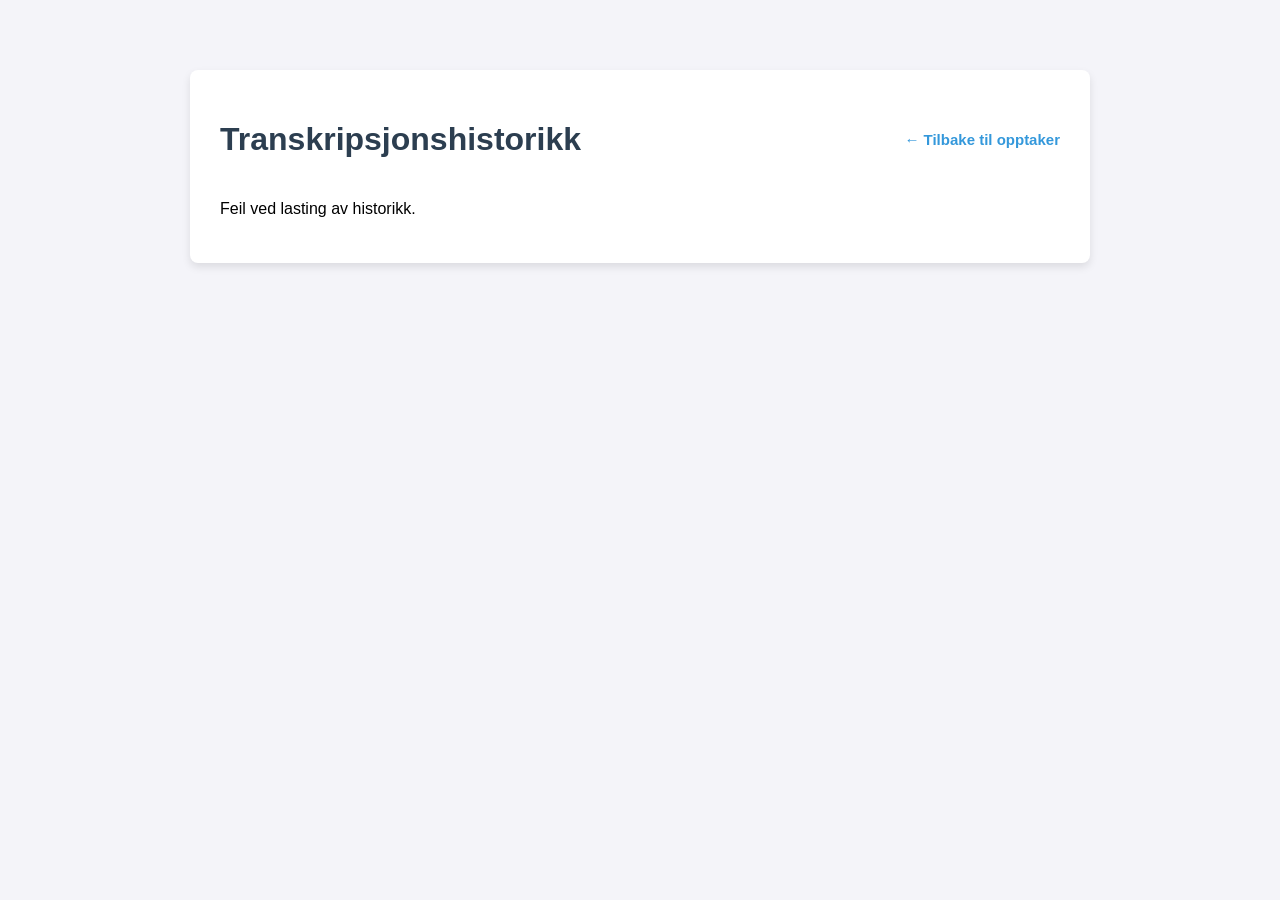
==== templates/historikk.html @ 3d4c1fb0 "tryggere batteribruk på whisper server. ny historikk side." ====
<!DOCTYPE html>
<html lang="no">
<head>
    <meta charset="UTF-8">
    <meta name="viewport" content="width=device-width, initial-scale=1.0">
    <title>Transkripsjonshistorikk</title>
    <link rel="stylesheet" href="/static/style.css?v=2">
</head>
<body>
    <div class="container" style="max-width: 1100px;">
        <div style="display: flex; justify-content: space-between; align-items: center; margin-bottom: 20px;">
            <h1>Transkripsjonshistorikk</h1>
            <a href="/" class="nav-lenke">← Tilbake til opptaker</a>
        </div>

        <div id="laster-status">Laster inn historikk...</div>

        <div class="tabell-wrapper">
            <table id="historikkTabell" style="display: none;">
                <thead>
                    <tr>
                        <th>Tidspunkt</th>
                        <th>Filnavn</th>
                        <th>Modell / Kjerner</th>
                        <th>Lydlengde</th>
                        <th>Filstørrelse</th>
                        <th>Tid brukt</th>
                        <th>Tekst</th>
                    </tr>
                </thead>
                <tbody id="tabellKropp"></tbody>
            </table>
        </div>
    </div>

    <script src="/static/historikk.js"></script>
</body>
</html>
---- static/style.css ----
body {
    font-family: Arial, sans-serif;
    background-color: #f4f4f9;
    max-width: 900px;
    margin: 50px auto;
    padding: 20px;
}
.container {
    background-color: white;
    padding: 30px;
    border-radius: 8px;
    box-shadow: 0 4px 8px rgba(0,0,0,0.1);
}

#tidsbruk {
    font-size: 18px;
    font-weight: bold;
    color: #e67e22;
    margin-top: 15px;
    display: none;
}
#tidsbruk.ferdig {
    color: #27ae60;
}

h1 { color: #2c3e50; }
.section { margin-bottom: 20px; }
button {
    background-color: #3498db;
    color: white;
    border: none;
    padding: 12px 20px;
    font-size: 16px;
    border-radius: 4px;
    cursor: pointer;
    margin-right: 10px;
    margin-bottom: 10px;
}
button:hover { background-color: #2980b9; }
button:disabled { background-color: #bdc3c7; cursor: not-allowed; }
button.stop { background-color: #e74c3c; }
button.stop:hover { background-color: #c0392b; }
input[type="file"] {
    display: block;
    margin-bottom: 15px;
    padding: 10px;
    border: 1px solid #ccc;
    border-radius: 4px;
    width: 100%;
    box-sizing: border-box;
}
#status { margin-top: 15px; font-weight: bold; color: #2980b9; }
#resultat {
    margin-top: 20px;
    padding: 15px;
    background-color: #ecf0f1;
    border-radius: 4px;
    min-height: 50px;
    white-space: pre-wrap;
    color: #333;
}
hr { border: 0; border-top: 1px solid #eee; margin: 25px 0; }

.server-status {
    display: flex;
    align-items: center;
    font-family: sans-serif;
    font-size: 14px;
    margin-bottom: 20px;
}

#status-indicator {
    width: 15px;
    height: 15px;
    border-radius: 50%; /* Dette gjør den helt rund */
    background-color: gray; /* Starter som grå før JavaScriptet sjekker statusen */
    margin-left: 10px;
    transition: background-color 0.3s ease; /* Gir en myk overgang når fargen endres */
    box-shadow: 0 0 5px rgba(0,0,0,0.2);
}

innstillinger-rad {
    display: flex;
    gap: 20px;
    margin-bottom: 15px;
    flex-wrap: wrap;
}

.nav-lenke {
    text-decoration: none;
    color: #3498db;
    font-weight: bold;
    font-size: 15px;
}
.nav-lenke:hover {
    text-decoration: underline;
}

.tabell-wrapper {
    overflow-x: auto;
    margin-top: 15px;
}

#historikkTabell {
    width: 100%;
    border-collapse: collapse;
    font-size: 14px;
}

#historikkTabell th, #historikkTabell td {
    padding: 10px;
    border: 1px solid #ddd;
    text-align: left;
    vertical-align: top;
}

#historikkTabell th {
    background-color: #ecf0f1;
    color: #2c3e50;
}

.vis-mer-knapp {
    color: #3498db;
    font-size: 12px;
    cursor: pointer;
    text-decoration: underline;
    display: inline-block;
    margin-top: 5px;
}
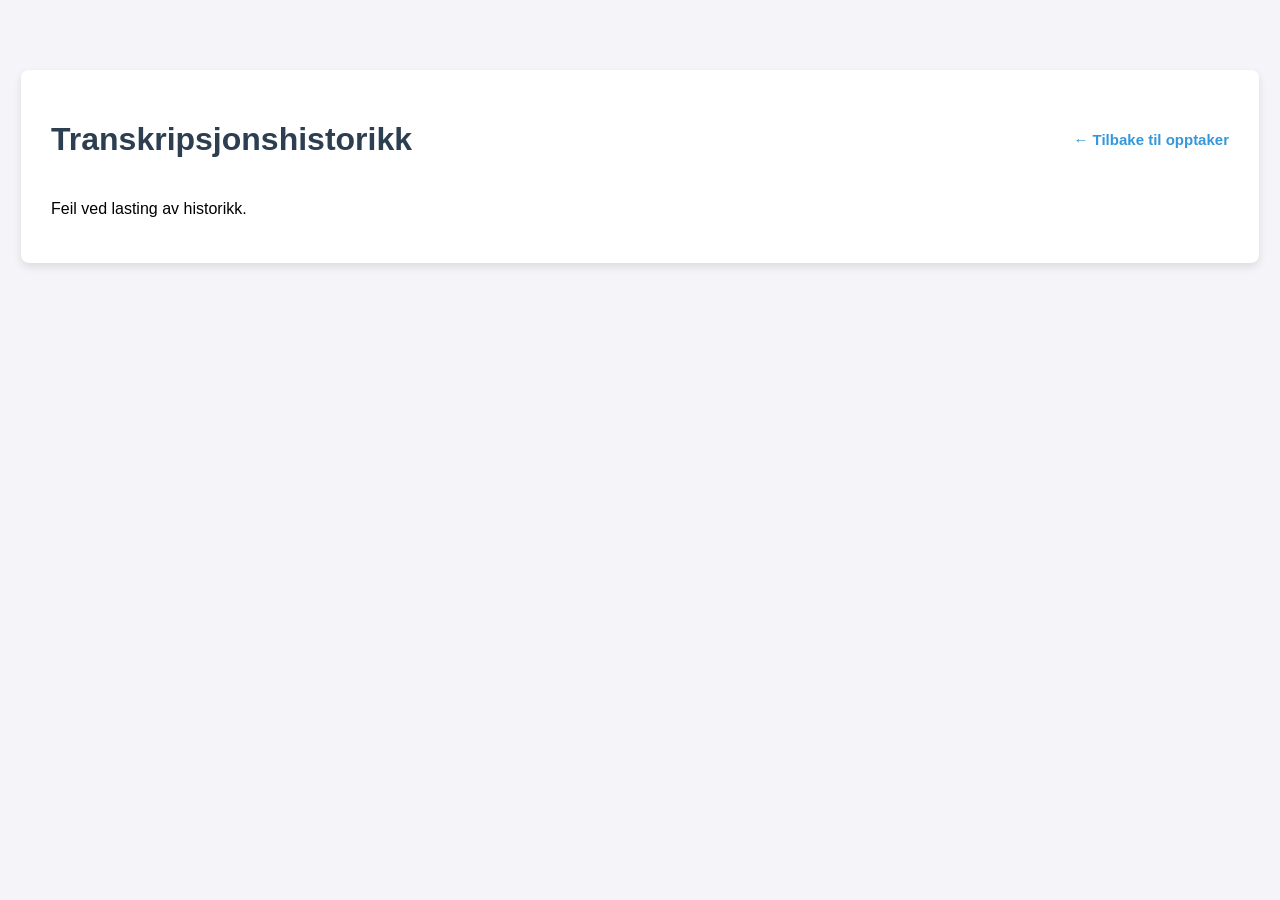
==== commit 22a676e3: "oppdaterer historikk siden" ====
--- a/templates/historikk.html
+++ b/templates/historikk.html
@@ -4,10 +4,10 @@
     <meta charset="UTF-8">
     <meta name="viewport" content="width=device-width, initial-scale=1.0">
     <title>Transkripsjonshistorikk</title>
-    <link rel="stylesheet" href="/static/style.css?v=2">
+    <link rel="stylesheet" href="/static/style.css?v=6">
 </head>
 <body>
-    <div class="container" style="max-width: 1100px;">
+    <div class="container" style="max-width: 95%;">
         <div style="display: flex; justify-content: space-between; align-items: center; margin-bottom: 20px;">
             <h1>Transkripsjonshistorikk</h1>
             <a href="/" class="nav-lenke">← Tilbake til opptaker</a>
@@ -24,8 +24,10 @@
                         <th>Modell / Kjerner</th>
                         <th>Lydlengde</th>
                         <th>Filstørrelse</th>
-                        <th>Tid brukt</th>
-                        <th>Tekst</th>
+                        <th>AI Tid</th>
+                        <th>Total Tid</th>
+                        <th>CPU Temp</th>
+                        <th style="min-width: 300px;">Tekst</th>
                     </tr>
                 </thead>
                 <tbody id="tabellKropp"></tbody>
@@ -33,6 +35,6 @@
         </div>
     </div>
 
-    <script src="/static/historikk.js"></script>
+    <script src="/static/historikk.js?v=3"></script>
 </body>
 </html>
--- a/static/style.css
+++ b/static/style.css
@@ -1,15 +1,19 @@
 body {
     font-family: Arial, sans-serif;
     background-color: #f4f4f9;
-    max-width: 900px;
-    margin: 50px auto;
+    /* Fjernet max-width og margin herfra */
     padding: 20px;
-}
+    margin: 0;
+}
+
 .container {
     background-color: white;
     padding: 30px;
     border-radius: 8px;
     box-shadow: 0 4px 8px rgba(0,0,0,0.1);
+    /* Flyttet bredde og sentrering hit i stedet */
+    max-width: 900px;
+    margin: 50px auto;
 }
 
 #tidsbruk {
@@ -126,4 +130,85 @@
     text-decoration: underline;
     display: inline-block;
     margin-top: 5px;
-}+}
+
+/* --- SPESIFIKT FOR HISTORIKK-SIDEN --- */
+
+.historikk-main-container {
+    max-width: 1100px; /* Gir historikken mye mer pusterom */
+}
+
+#historikk-kort-container {
+    display: flex;
+    flex-direction: column;
+    gap: 25px;
+    margin-top: 15px;
+}
+
+.historikk-kort {
+    background: #fff;
+    border: 1px solid #e1e8ed;
+    border-radius: 8px;
+    padding: 20px;
+    box-shadow: 0 2px 4px rgba(0,0,0,0.05);
+}
+
+.historikk-header {
+    display: flex;
+    justify-content: space-between;
+    align-items: center;
+    border-bottom: 1px solid #eee;
+    padding-bottom: 12px;
+    margin-bottom: 15px;
+}
+
+.historikk-tittel {
+    font-size: 1.25em;
+    font-weight: bold;
+    color: #2c3e50;
+    word-break: break-all;
+}
+
+.historikk-dato {
+    font-size: 0.9em;
+    color: #7f8c8d;
+    min-width: 140px;
+    text-align: right;
+}
+
+.historikk-meta {
+    display: grid;
+    grid-template-columns: repeat(auto-fit, minmax(130px, 1fr));
+    gap: 15px;
+    background-color: #f8f9fa;
+    padding: 15px;
+    border-radius: 6px;
+    margin-bottom: 15px;
+}
+
+.meta-felt {
+    display: flex;
+    flex-direction: column;
+}
+
+.meta-label {
+    font-size: 0.75em;
+    text-transform: uppercase;
+    color: #7f8c8d;
+    font-weight: bold;
+    margin-bottom: 4px;
+}
+
+.meta-verdi {
+    font-size: 1.05em;
+    color: #2c3e50;
+}
+
+.transkripsjon-tekst {
+    background: #ecf0f1;
+    padding: 15px;
+    border-radius: 6px;
+    white-space: pre-wrap;
+    color: #333;
+    line-height: 1.6;
+}
